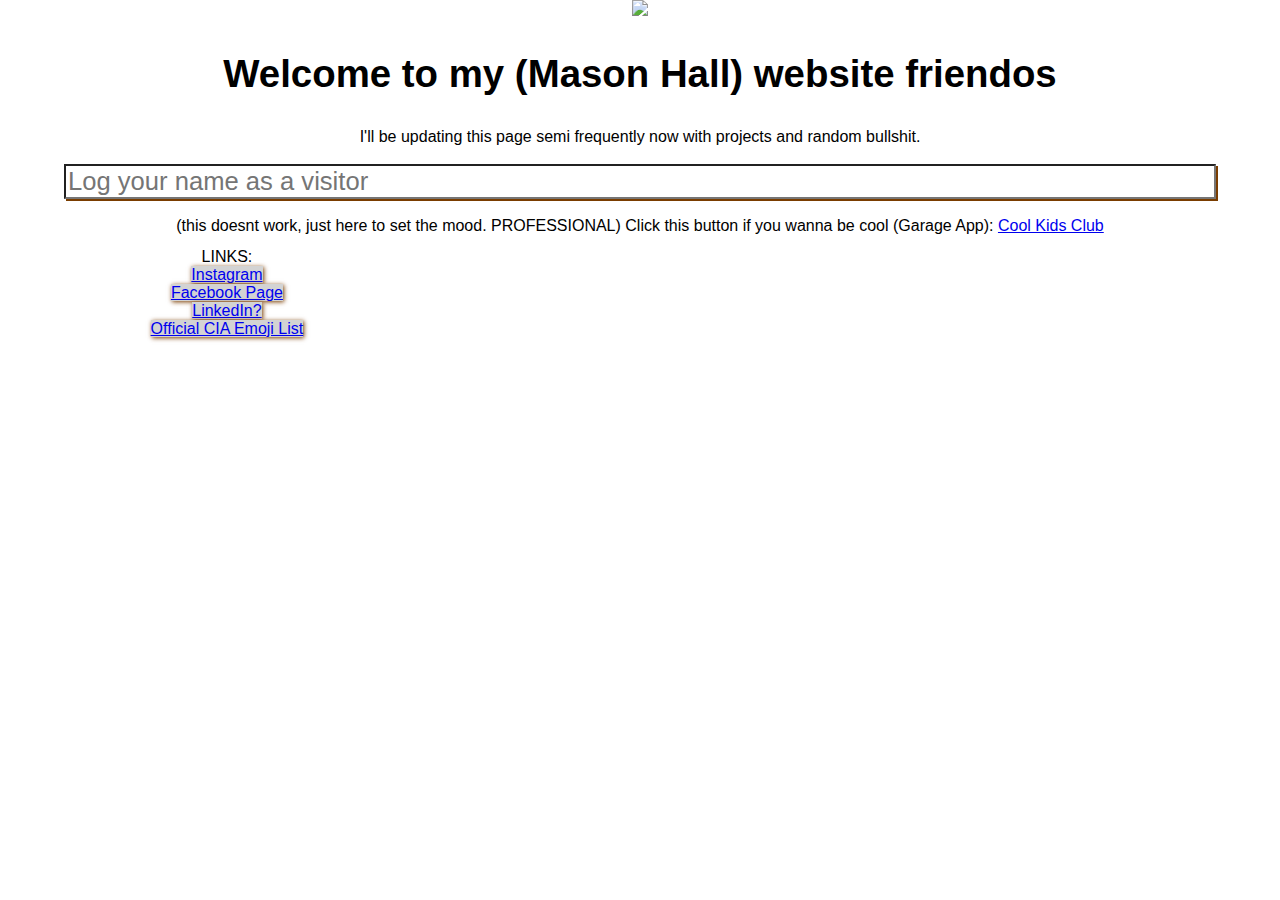
==== index.html @ 00e9991f "spaces" ====
<!DOCTYPE html>
<html>
<head>
	<meta http-equiv="Content-Type" content="text/html; charset=UTF-8" />
	<meta name="viewport" content="width=device-width, height=device-height, initial-scale=1">
	<title>🤔House of Mason🤔</title>
	<link rel="stylesheet" href="styles.css">
</head>
<body>
<img src="http://i0.kym-cdn.com/photos/images/original/000/342/243/364.png" id="spurdo">
<h2> Welcome to my (Mason Hall) website friendos </h2>
	
I'll be updating this page semi frequently now with projects and random bullshit.
	
<input class="inputField" id="something" placeHolder="Log your name as a visitor"><br>
(this doesnt work, just here to set the mood. PROFESSIONAL)
	
Click this button if you wanna be cool (Garage App):
<a class="linkButton" href="GarageApp.html"> Cool Kids Club </a><br>
	
<div class="col span_1_of_3" id="myLinks">
LINKS: <br>

<a id="linkButton" class="button" href="https://www.instagram.com/vorpalbunnie"> Instagram</a><br>
<a id="linkButton" class="button" href="https://www.facebook.com/VorpalBBshit/?pnref=lhc"> Facebook Page</a><br>
<a id="linkButton" class="button" href="https://www.linkedin.com/in/mason-hall-116577bb/"> LinkedIn?</a><br>
<a id="linkButton" class="button" href="https://wikileaks.org/ciav7p1/cms/page_17760284.html"> Official CIA Emoji List</a><br>
	
</div>

</body>
</html>
---- styles.css ----
/* Based on and using code examples from:
    https://www.w3schools.com/css/css_rwd_grid.asp
and
    https://www.w3schools.com/howto/howto_css_equal_height.asp
*/

* {
  box-sizing: border-box;
}
html {
  font-family: "Lucida Sans", sans-serif;
  text-align: center;
  background: #6766ff;
}
/*div{
  max-height:100%;
}*/
html, body {
  height:100%;
  max-width: 100%;
  margin:0;
  padding:0;
  background-size: 100%;
  background: url(./resources/pictures/backgroundAttempt.png) repeat;

}

br{
  line-height: 100%;
}
table{
  font-size: 10%;
}

h1 {
  font-size: 4.0vw;
}

h2 {
  font-size: 3.0vw;
}

h3 {
  opacity: 0.1;
  font-size: 7.0vw;
}

p {
  font-size: 2vmin;
}

/*Dividing up the HTML screens:) */

/*  SECTIONS  */
.section {
	clear: both;
	padding: 0%;
	margin: 0%;
}

/*  COLUMN SETUP  */
.col {
	display: block;
	float:left;
	margin: 1% 0 1% 1.6%;
}
.col:first-child { margin-left: 0;}
/*  GROUPING  */
.group:before,
.group:after { content:""; display:table; }
.group:after { clear:both;}
.group { zoom:1; /* For IE 6/7 */ }
/*  GRID OF THREE  */
.span_3_of_3 {
   width: 100%;
 }
.span_2_of_3 {
  width: 66.13%;
}
.span_1_of_3 {
  width: 32.26%;
}

.span_test_of_test{
width: 50%;
}



#login-Fields{
  margin: auto;
  width: 66.13%;
}

#login-Controls{
  margin: auto;
}

#newUserFields {
  width: 66.13%;
}

#newUserControls {
  margin:auto;
}
#garageControls, #lightCol{
  margin: 5%;
}
#switchPic, #switchAnim, #myPicture, #myAnimation{
  margin: 5%;
}




#newAccountSection {
  width:100%;
  margin: auto;
  border: 4px solid black;
  background-color: #65c800;
}

.NavPanel {
    background-color: #65c800;
    padding: 1vw;
    margin: 0px;
    width: auto;
    height:auto;
}
.header {
    background-color: #8dff66;
    color: #8dff66;
    /*padding: 15px;*/
    margin: 0px;
    height: 2vh;
    width: auto;
}
.boxborder {
    border: 1px solid black;
}


#switchPic, #switchAnim{
  margin:auto;
}

#myPicture, #myAnimation{
  margin:auto;
}



#loginViewButton{
  font-size: 4.0vw;
  margin-top: 0;
  background-color: #ff962b;
  text-shadow: 0.1vw 0.1vh 0.2vh #cc6600;
}

#garageViewButton{
  margin-top: 0;
  font-size: 4.0vw;
  background-color: #ff962b;
  text-shadow: 0.1vw 0.1vh 0.2vh #cc6600;
}
#advancedViewButton{
  margin-top: 0;
  font-size: 4.0vw;
  background-color: #ff962b;
  text-shadow: 0.1vw 0.1vh 0.2vh #cc6600;
}

#loginViewButton:disabled{
  background-color: #9d8062;
}
#advancedViewButton:disabled{
  background-color: #9d8062;
}
#garageViewButton:disabled{
  background-color: #9d8062;
}
/*
Custom button wrapper for what are actually
clickable links
*/

.mySlidey{
  width: 90%;
  height:100%;
  margin: auto;
}

.testButton{
    border-radius: 5px;
    text-align: center;
    text-decoration: none;
    color: black;
    margin-top: 5%;
    margin-bottom: 5%;
    margin-left:auto;
    margin-right:auto;
    display: inline-block;
    max-width: inherit;
    width: 100%;
    height: 7.0vw;
    padding: 1.5%;
    background: #ff8000;
    border: 1px solid #000;
    box-sizing: inherit;
    font-size: 3.0vw;
    box-shadow: 0.5vw 0.5vh 1vh #7a3d00;
}

.testButton:hover { background-color: #ff9933 }

.testButton:active {
  background-color: #cc6600;
  box-shadow: 0 5px #666;
  transform: translateY(4px);
}
.testButton:disabled{
  background-color: #9d8062;
  /*text-decoration: line-through;*/
}


/*Settings to make inputFields prettier*/
.inputField{
  font-size: 2.0vw;
  width: 90%;
  margin: 2vh;
  box-shadow: 2px 2px #7a3d00;
}

::placeholder{
  text-overflow: ellipsis;
}

.input{
  text-align: left;
  margin: 5%;
}


/*.imageWrapper {
  position: relative;
}*/


.imageWrapper{
  pointer-events: none;
  position: absolute;
  margin-top: 10vh;
  width: 100%;
  height: 100%;
}

.overlayImage {
  opacity: 0.8;
  width:40vw;
  margin:auto;
  position: relative;
}

.watermark{
  pointer-events: none;
  text-align: center;
  position: fixed;
  margin-top: 30vh;
  width: 100%;
  height: 100%;
  background-color: rgba(0,0,0,0);

}

.sneakyButton{
  position: absolute;
  top: 0;
  left: 0;
  font-size: 1vh;
  opacity: 0.5;
  height: 4vh;

}

.debugHolder{
  pointer-events: none;
  margin-top: 4.0vw;
  width: 100%;
  height: 100%;
  text-align: center;
  position: fixed;
}
#debuggler1{
  font-size: 4.0vw;
  pointer-events: none;
  opacity: 0.4;
}
#debuggler{
  font-size: 4.0vw;
  pointer-events: none;
  opacity: 0.4;
}
#linkButton{
	box-shadow: 0.1vw 0.1vh 0.5vh #7a3d00;
	background: #D3D3D3;
}
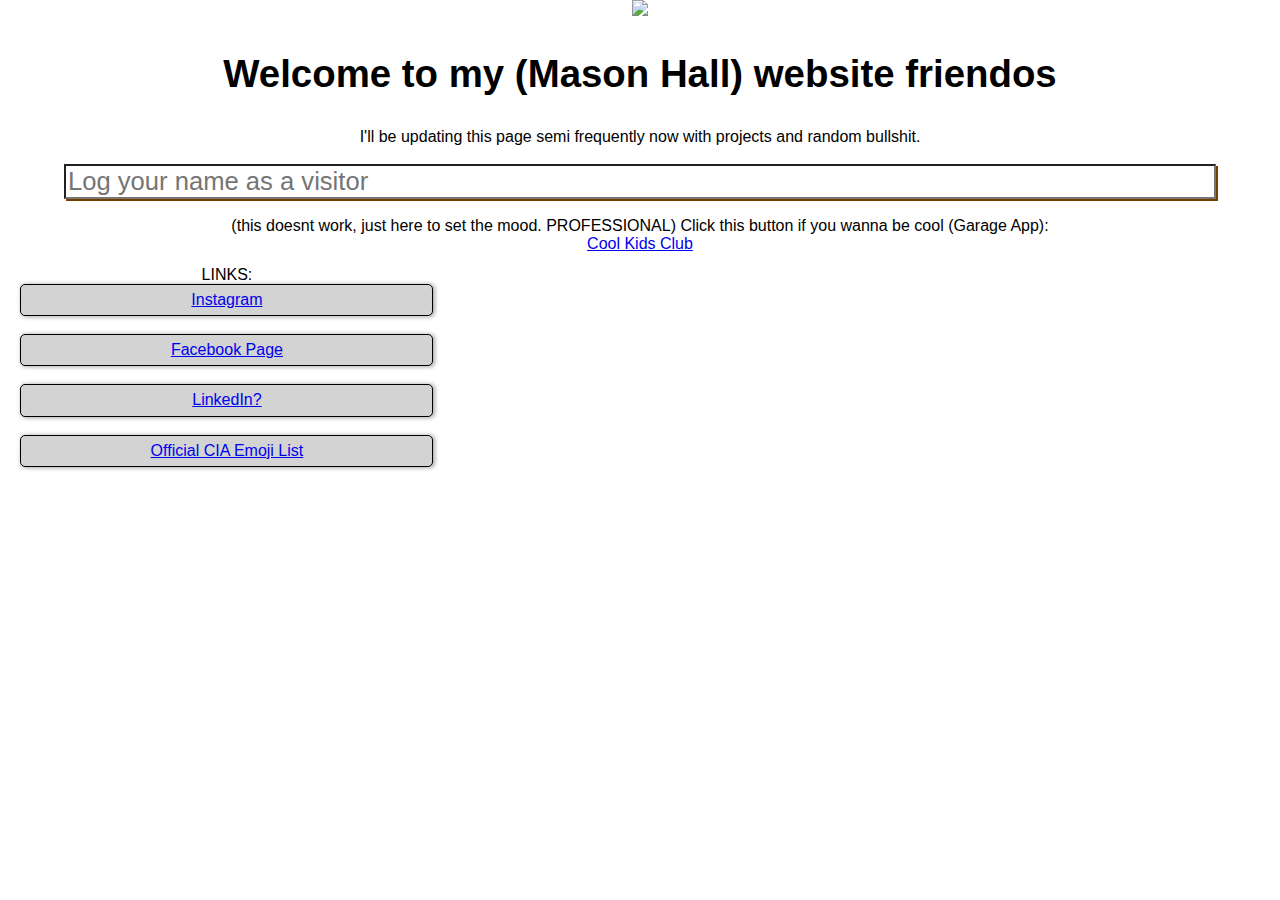
==== commit 6f978e09: "another line break added" ====
--- a/index.html
+++ b/index.html
@@ -15,7 +15,7 @@
 <input class="inputField" id="something" placeHolder="Log your name as a visitor"><br>
 (this doesnt work, just here to set the mood. PROFESSIONAL)
 	
-Click this button if you wanna be cool (Garage App):
+Click this button if you wanna be cool (Garage App): <br>
 <a class="linkButton" href="GarageApp.html"> Cool Kids Club </a><br>
 	
 <div class="col span_1_of_3" id="myLinks">
--- a/styles.css
+++ b/styles.css
@@ -302,6 +302,12 @@
   opacity: 0.4;
 }
 #linkButton{
-	box-shadow: 0.1vw 0.1vh 0.5vh #7a3d00;
-	background: #D3D3D3;
-}
+    box-shadow: 0.1vw 0.1vh 0.5vh darkgrey;
+    background: #D3D3D3;
+    padding: 1.5%;
+    border-radius: 5px;
+    border: 1px solid #000;
+    /* margin: auto; */
+    box-sizing: border-box;
+    display: block;
+}
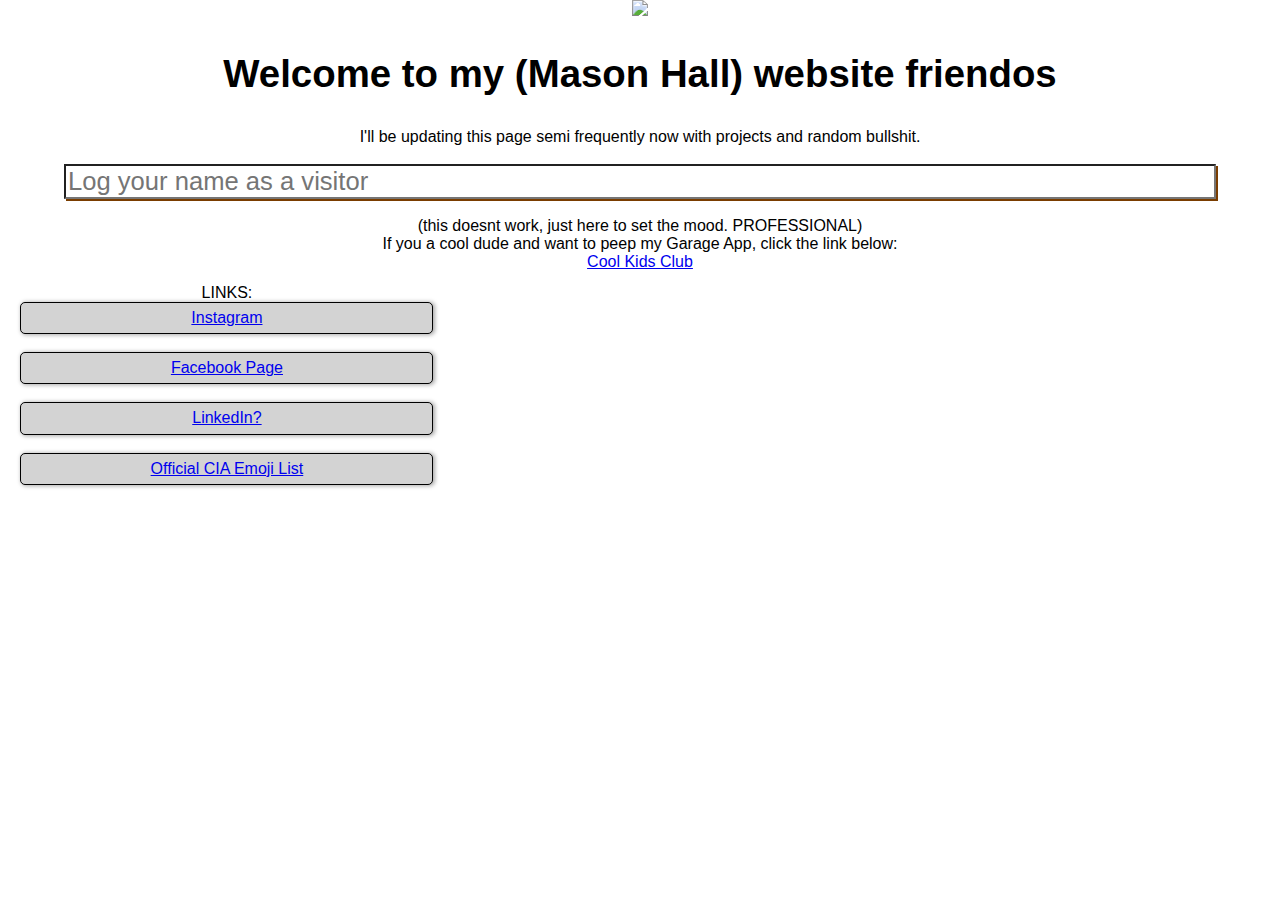
==== commit ff48222f: "coolKids" ====
--- a/index.html
+++ b/index.html
@@ -13,9 +13,9 @@
 I'll be updating this page semi frequently now with projects and random bullshit.
 	
 <input class="inputField" id="something" placeHolder="Log your name as a visitor"><br>
-(this doesnt work, just here to set the mood. PROFESSIONAL)
+(this doesnt work, just here to set the mood. PROFESSIONAL)<br>
 	
-Click this button if you wanna be cool (Garage App): <br>
+If you a cool dude and want to peep my Garage App, click the link below: <br>
 <a class="linkButton" href="GarageApp.html"> Cool Kids Club </a><br>
 	
 <div class="col span_1_of_3" id="myLinks">
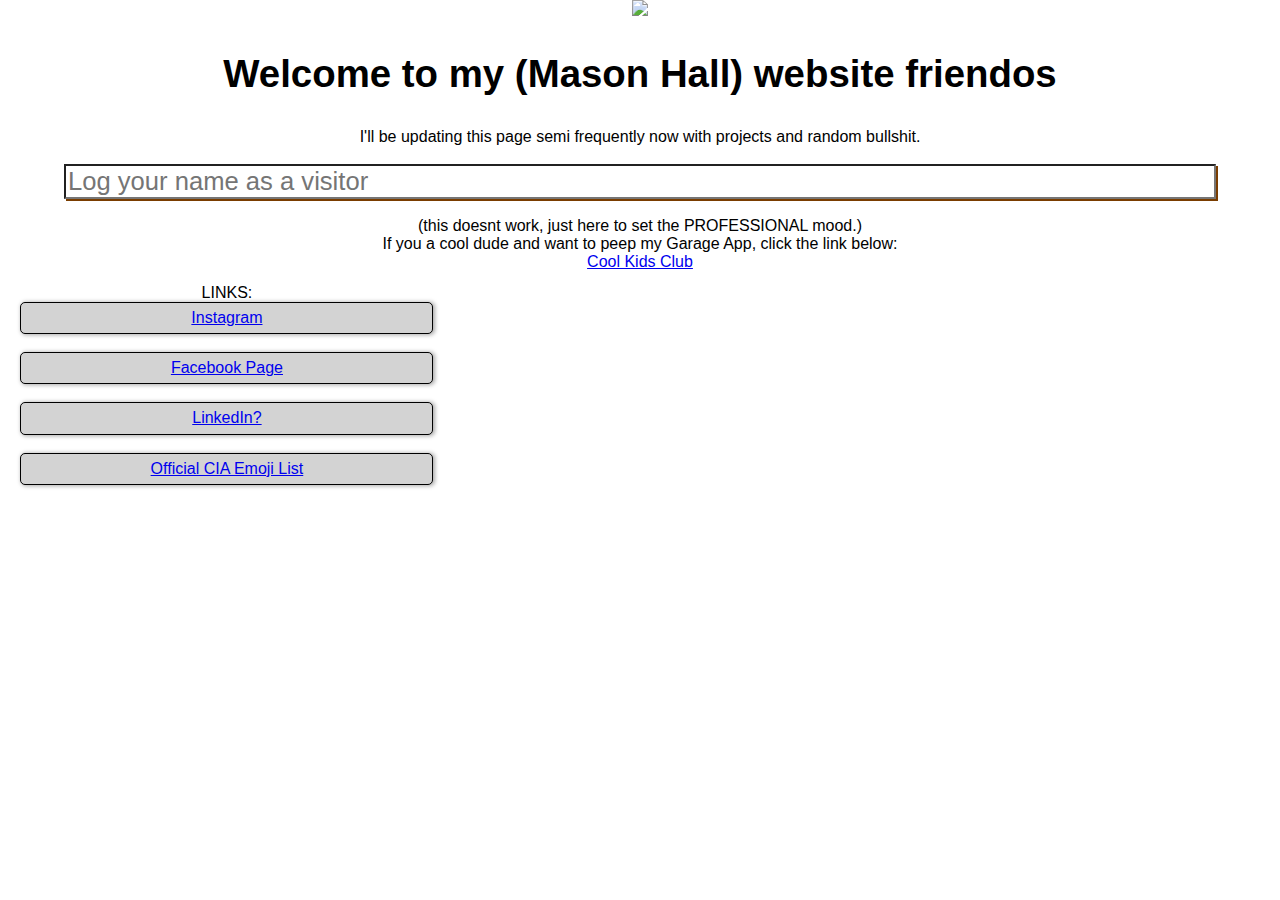
==== commit b4342886: "moody" ====
--- a/index.html
+++ b/index.html
@@ -13,7 +13,7 @@
 I'll be updating this page semi frequently now with projects and random bullshit.
 	
 <input class="inputField" id="something" placeHolder="Log your name as a visitor"><br>
-(this doesnt work, just here to set the mood. PROFESSIONAL)<br>
+(this doesnt work, just here to set the PROFESSIONAL mood.)<br>
 	
 If you a cool dude and want to peep my Garage App, click the link below: <br>
 <a class="linkButton" href="GarageApp.html"> Cool Kids Club </a><br>
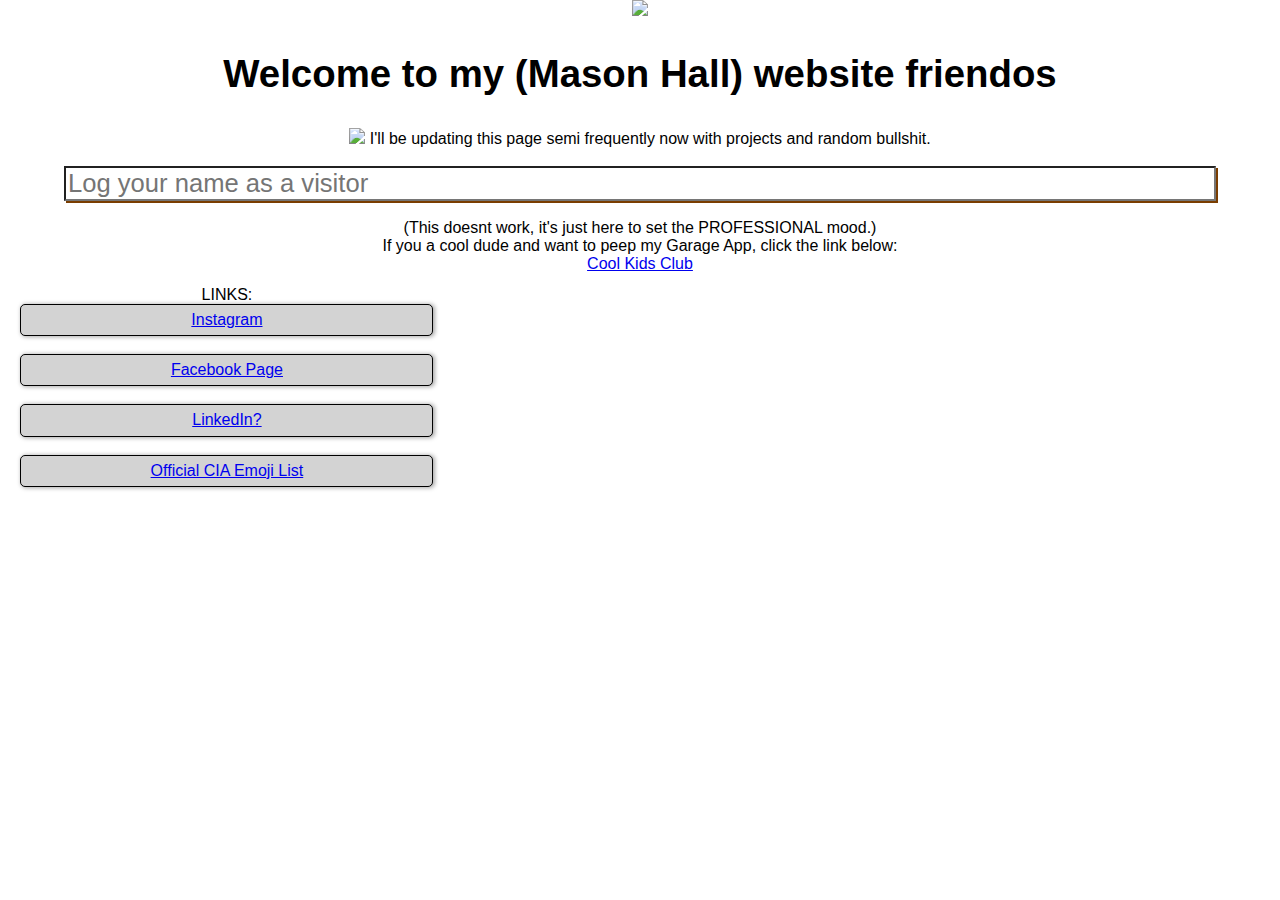
==== commit 4e5f0b25: "nump" ====
--- a/index.html
+++ b/index.html
@@ -9,11 +9,12 @@
 <body>
 <img src="http://i0.kym-cdn.com/photos/images/original/000/342/243/364.png" id="spurdo">
 <h2> Welcome to my (Mason Hall) website friendos </h2>
+<img src="https://scontent-ort2-1.xx.fbcdn.net/v/t1.0-9/27971878_408579999572074_4992036367836076366_n.jpg?oh=f5967f01757f96c370ed1f43b1358b60&oe=5B23BA2F" id="ChristenTines">
 	
 I'll be updating this page semi frequently now with projects and random bullshit.
 	
 <input class="inputField" id="something" placeHolder="Log your name as a visitor"><br>
-(this doesnt work, just here to set the PROFESSIONAL mood.)<br>
+(This doesnt work, it's just here to set the PROFESSIONAL mood.)<br>
 	
 If you a cool dude and want to peep my Garage App, click the link below: <br>
 <a class="linkButton" href="GarageApp.html"> Cool Kids Club </a><br>
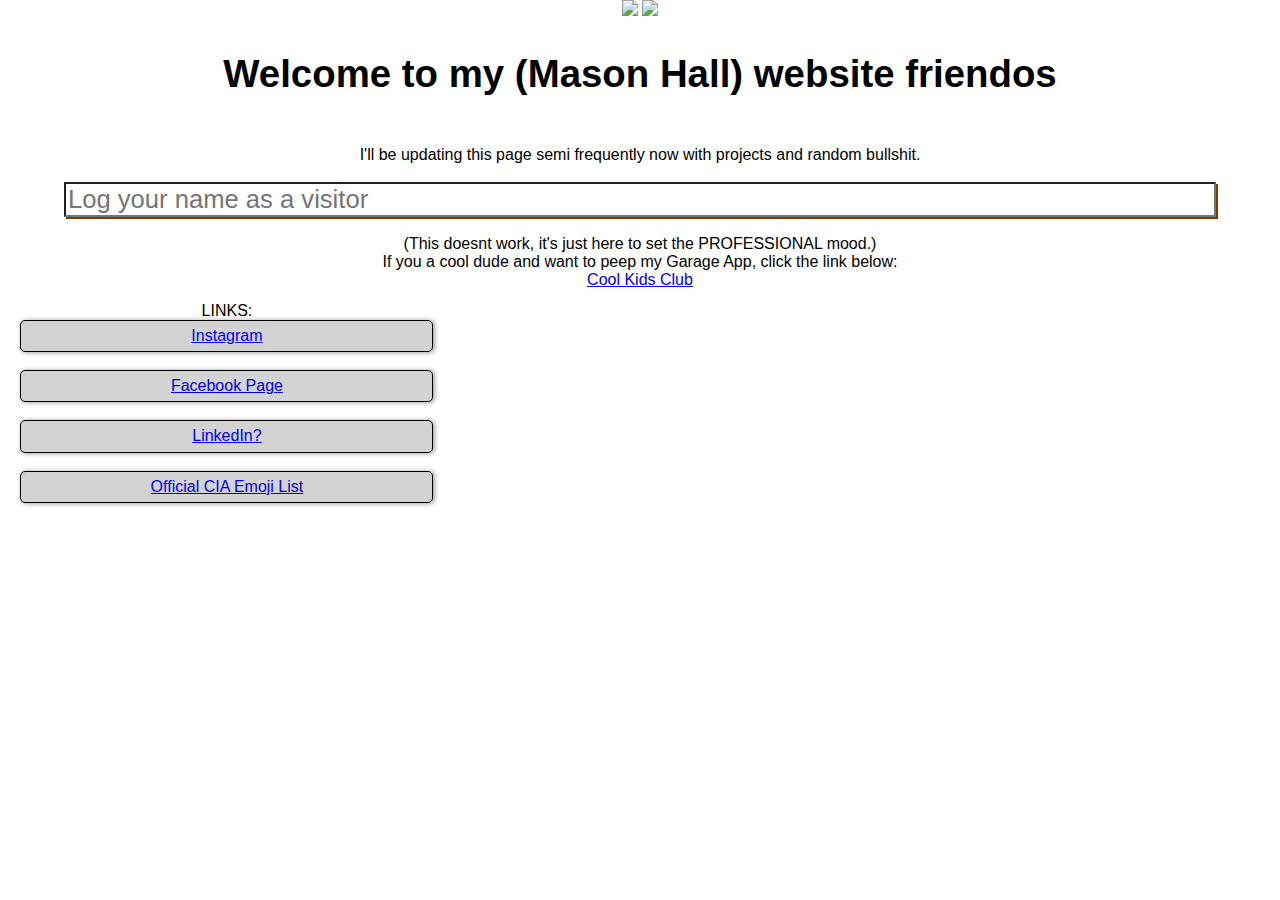
==== commit c652d097: "yup" ====
--- a/index.html
+++ b/index.html
@@ -8,9 +8,8 @@
 </head>
 <body>
 <img src="http://i0.kym-cdn.com/photos/images/original/000/342/243/364.png" id="spurdo">
-<h2> Welcome to my (Mason Hall) website friendos </h2>
 <img src="https://scontent-ort2-1.xx.fbcdn.net/v/t1.0-9/27971878_408579999572074_4992036367836076366_n.jpg?oh=f5967f01757f96c370ed1f43b1358b60&oe=5B23BA2F" id="ChristenTines">
-	
+<h2> Welcome to my (Mason Hall) website friendos </h2> <br>
 I'll be updating this page semi frequently now with projects and random bullshit.
 	
 <input class="inputField" id="something" placeHolder="Log your name as a visitor"><br>
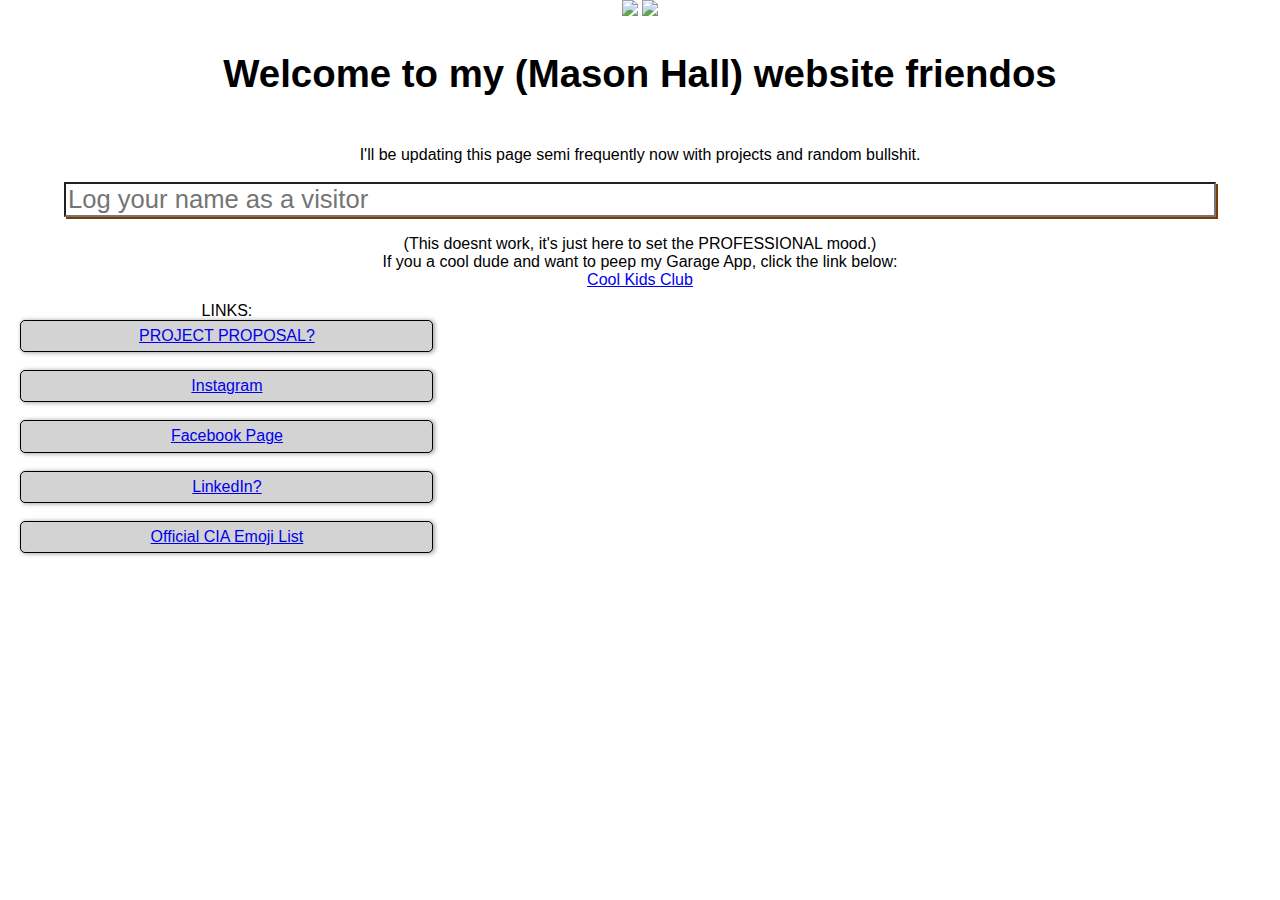
==== commit 4e3057a7: "maybe?" ====
--- a/index.html
+++ b/index.html
@@ -18,9 +18,10 @@
 If you a cool dude and want to peep my Garage App, click the link below: <br>
 <a class="linkButton" href="GarageApp.html"> Cool Kids Club </a><br>
 	
+	
 <div class="col span_1_of_3" id="myLinks">
 LINKS: <br>
-
+<a id="linkButton" href="./resources/proposed.pdf"> PROJECT PROPOSAL? </a><br>
 <a id="linkButton" class="button" href="https://www.instagram.com/vorpalbunnie"> Instagram</a><br>
 <a id="linkButton" class="button" href="https://www.facebook.com/VorpalBBshit/?pnref=lhc"> Facebook Page</a><br>
 <a id="linkButton" class="button" href="https://www.linkedin.com/in/mason-hall-116577bb/"> LinkedIn?</a><br>
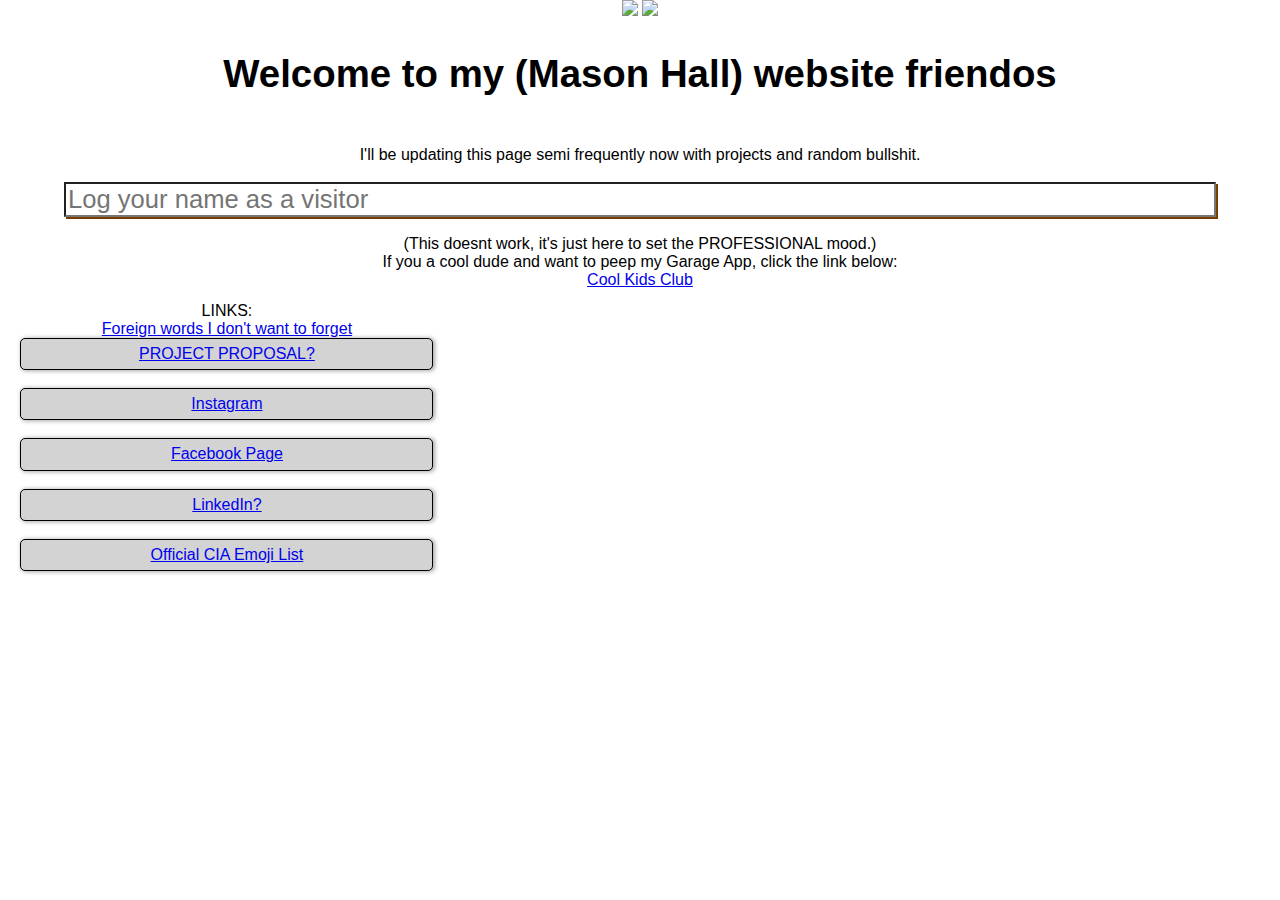
==== commit de309783: "YEAH" ====
--- a/index.html
+++ b/index.html
@@ -21,6 +21,7 @@
 	
 <div class="col span_1_of_3" id="myLinks">
 LINKS: <br>
+<a class="linkButton" href="keyWords.html"> Foreign words I don't want to forget </a><br>
 <a id="linkButton" href="./resources/proposed.pdf"> PROJECT PROPOSAL? </a><br>
 <a id="linkButton" class="button" href="https://www.instagram.com/vorpalbunnie"> Instagram</a><br>
 <a id="linkButton" class="button" href="https://www.facebook.com/VorpalBBshit/?pnref=lhc"> Facebook Page</a><br>
